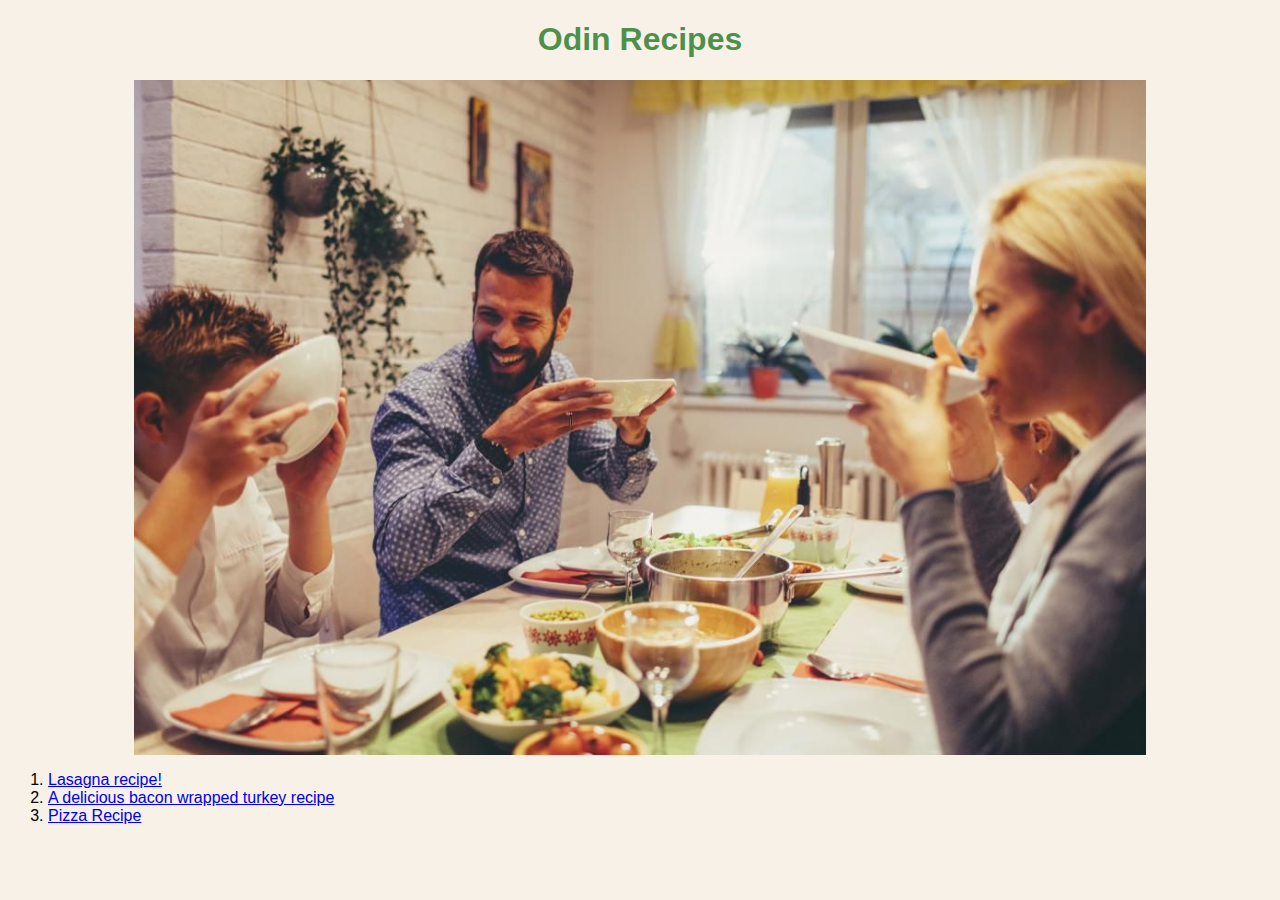
==== index.html @ 462af1a2 "Add CSS to odin-recipes." ====
<!DOCTYPE html>
<html lang="en">
<head>
    <meta charset="UTF-8">
    <meta http-equiv="X-UA-Compatible" content="IE=edge">
    <meta name="viewport" content="width=device-width, initial-scale=1.0">
    <title>Document</title>
    <link rel="stylesheet" href="style.css">
</head>
<body>
    <h1>Odin Recipes</h1>
    <img src="./images/eating.jpg" alt="A person delightfully eating" width="800">
    <ol>
    <li><a href="./pages/lasagna.html">Lasagna recipe!</a></li>
    <li><a href="./pages/bacon_wrapped_turkey.html">A delicious bacon wrapped turkey recipe</a></li>
   <li><a href="./pages/pizza.html">Pizza Recipe</a></li>
    </ol>
</body>
</html>
---- style.css ----
body {
    font-family: Arial, Helvetica, sans-serif;
    background-color: rgb(247, 241, 232);
}

ul {
    font-style: italic;
}

img {
    display: block;
    margin-left: auto;
    margin-right: auto;
    width: 80%;
}

h1 {
    color: rgb(1, 100, 1, 0.7);
    text-align: center;
}
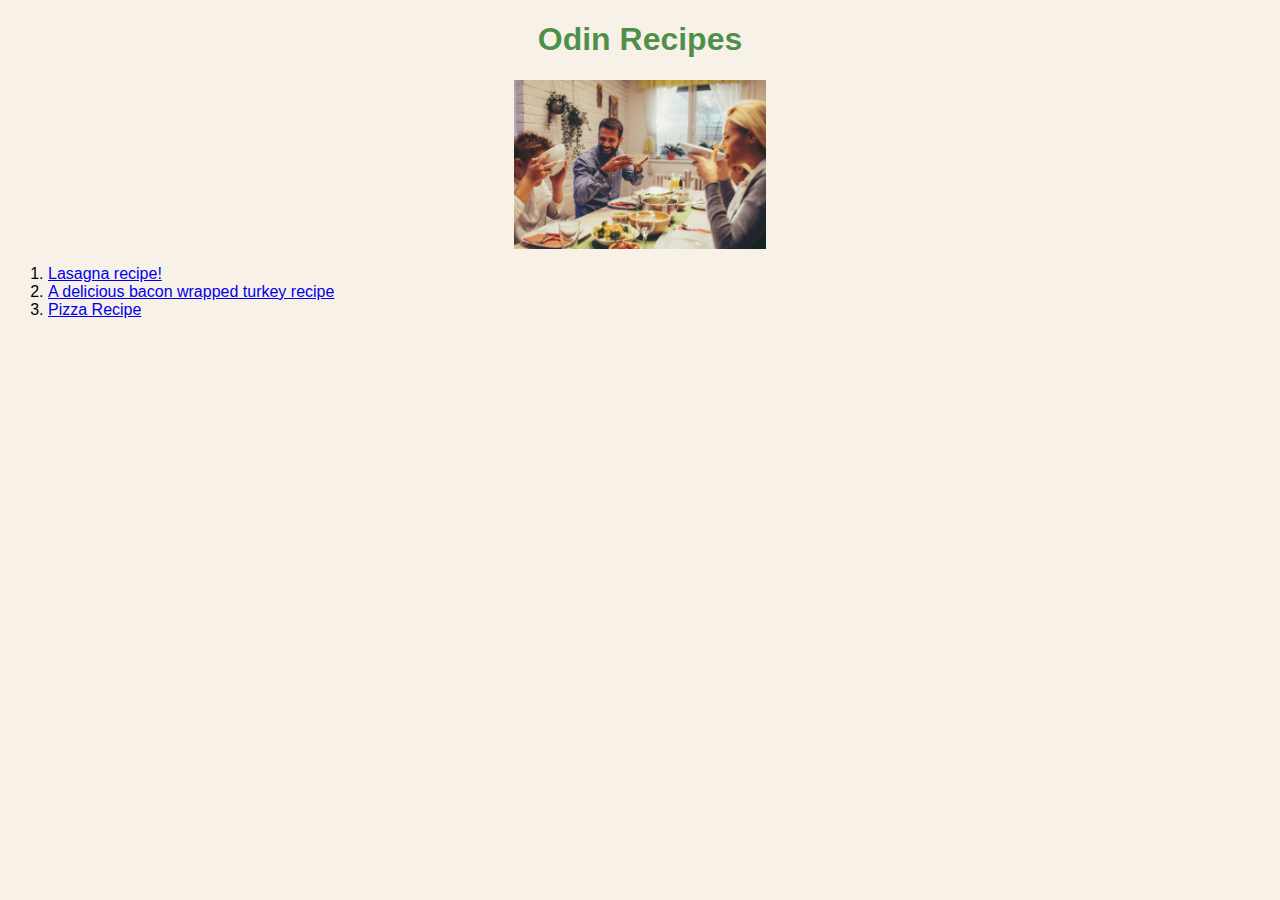
==== commit f0e2c726: "Fix img display" ====
--- a/index.html
+++ b/index.html
@@ -9,7 +9,7 @@
 </head>
 <body>
     <h1>Odin Recipes</h1>
-    <img src="./images/eating.jpg" alt="A person delightfully eating" width="800">
+    <img src="./images/eating.jpg" alt="A person delightfully eating" class="center">
     <ol>
     <li><a href="./pages/lasagna.html">Lasagna recipe!</a></li>
     <li><a href="./pages/bacon_wrapped_turkey.html">A delicious bacon wrapped turkey recipe</a></li>
--- a/style.css
+++ b/style.css
@@ -7,11 +7,11 @@
     font-style: italic;
 }
 
-img {
+.center {
     display: block;
     margin-left: auto;
     margin-right: auto;
-    width: 80%;
+    width: 20%;
 }
 
 h1 {
